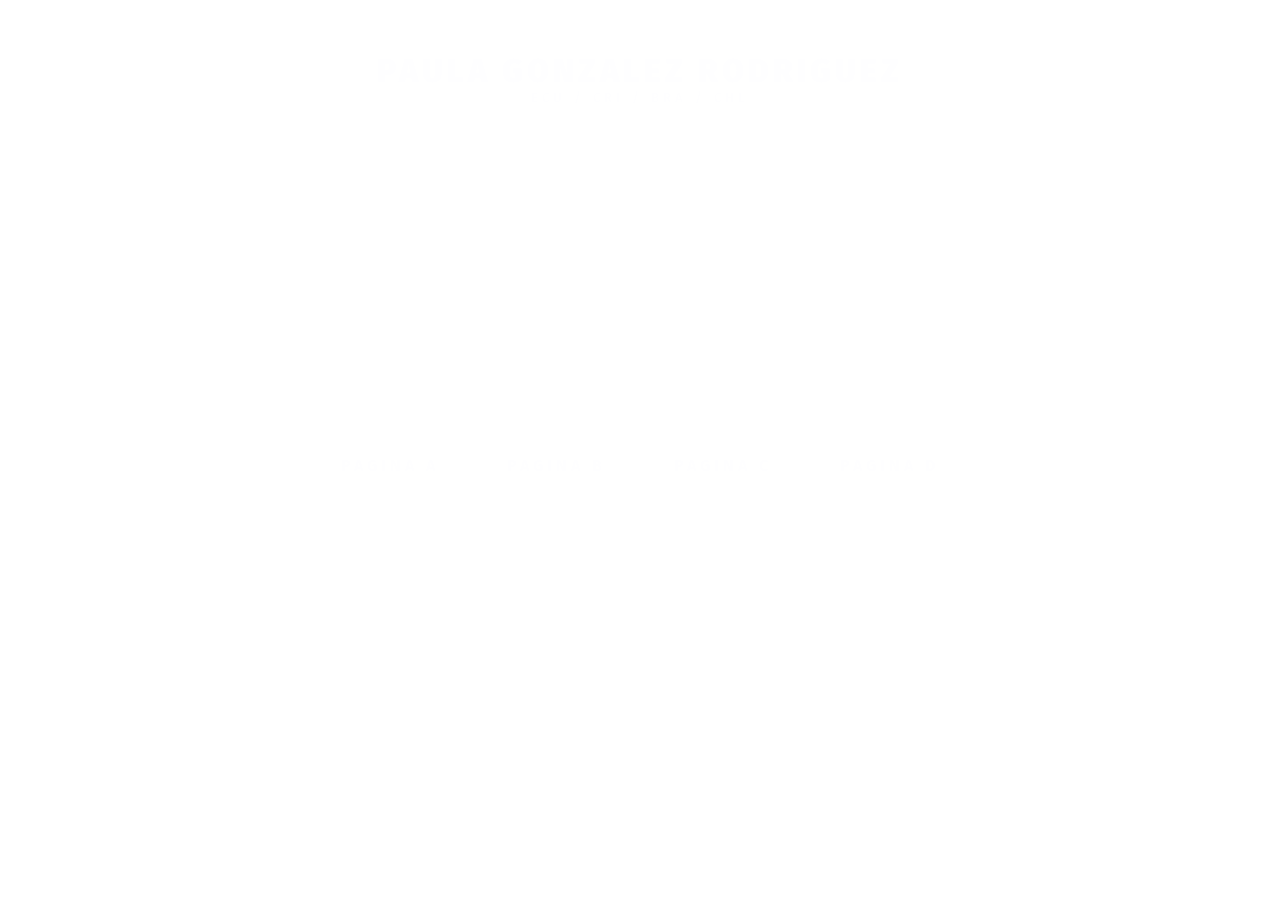
==== Web/index.html @ c879481b "first commit" ====
<!DOCTYPE html>
<html lang="en">
<head>
    <meta charset="UTF-8">
    <meta name="viewport" content="width=device-width, initial-scale=1.0">
   <!-- FONTS -->
   <link rel="preconnect" href="https://fonts.googleapis.com">
   <link rel="preconnect" href="https://fonts.gstatic.com" crossorigin>
   <link href="https://fonts.googleapis.com/css2?family=Fira+Sans:wght@100;400;500;600;900&family=Quicksand:wght@300;600&family=Roboto:wght@100;400&display=swap" rel="stylesheet">

    <link rel="stylesheet" href="/Web/assets/style.css">
    <title>Document</title>
    <script src="https://kit.fontawesome.com/0a7fe4ea11.js" crossorigin="anonymous"></script>
</head>
<body>
   <div>
    <video src="./assets/img/Untitled.mp4" autoplay="true" muted="true" loop="true"></video>
    <header>
        <section class="title">
            <h1>PAULA GONZALEZ RODRIGUEZ</h1>
            <h5>ECU / CRI / BRA / CHL </h3>
        </section>
    </header>
    <main>
        <section>
            <nav class="nav-section">
                <a href="./pageA.html">PAGINA A</a>
                <a href="./pageB.html">PAGINA B</a>
                <a href="./pageC.html">PAGINA C</a>
                <a href="./pageD.html">PAGINA D</a>
            </nav>
        </section>
    </main>
    <footer>
        <nav class="nav-rrss">
            <a href=""><i class="fa-brands fa-twitter"></i></i></a>
            <a href=""><i class="fa-brands fa-facebook"></i></a>
            <a href=""><i class="fa-brands fa-instagram"></i></a>
            <a href=""><i class="fa-brands fa-pinterest"></i></a>
            <a href=""><i class="fa-brands fa-google"></i></a>
        </nav>
    </footer>
   </div>
</body>
</html>
---- Web/assets/style.css ----
*{
    margin: 0 ;
    padding: 0;
    box-sizing: border-box;
    font-family: 'Fira Sans', sans-serif;
    color: rgb(254, 254, 255);
}
h1,h2,h3,h4{
    font-family: 'Fira Sans', sans-serif; 
    font-weight: 900; 
    letter-spacing: 4px;
}
h5,h6{
    font-weight: 400;
    letter-spacing: 4px;
}
a{
    text-decoration: none;
}
video {
    opacity: 90%;
    position: fixed;
    left: 500;
    top: 0;
    z-index: -1;
  }
div{
    
    padding: 2rem;
    height: 100vh;
    display: flex;
    flex-direction: column;
    justify-content: space-between;
    align-items: center;
}
header, main, footer{
    text-align: center;  
    width: 100%;
    margin-bottom: 20px; margin-top: 20px;
    
}

.nav-section{
    display: flex;
    flex-direction: column;
    gap: 1rem;
    font-weight: 600;
    letter-spacing: 4px;
    
}
.nav-section>a{
    padding: 10px;
    text-align: center;
}

.nav-rrss{
    width: 100%;
    display: flex;
    justify-content: center; 
    gap: 0.5rem;
}
.nav-rrss>a>i{
    width: 35px;
    font-size: 20px;
    color: rgb(216, 195, 195);
    padding: 8px;
    border-radius: 50px;
    background-color: rgb(255, 255, 255);   
}



@media(min-width:1024px){
    .nav-section{
        flex-direction: row;
        justify-content: center;
        gap: 3rem;
    }
}
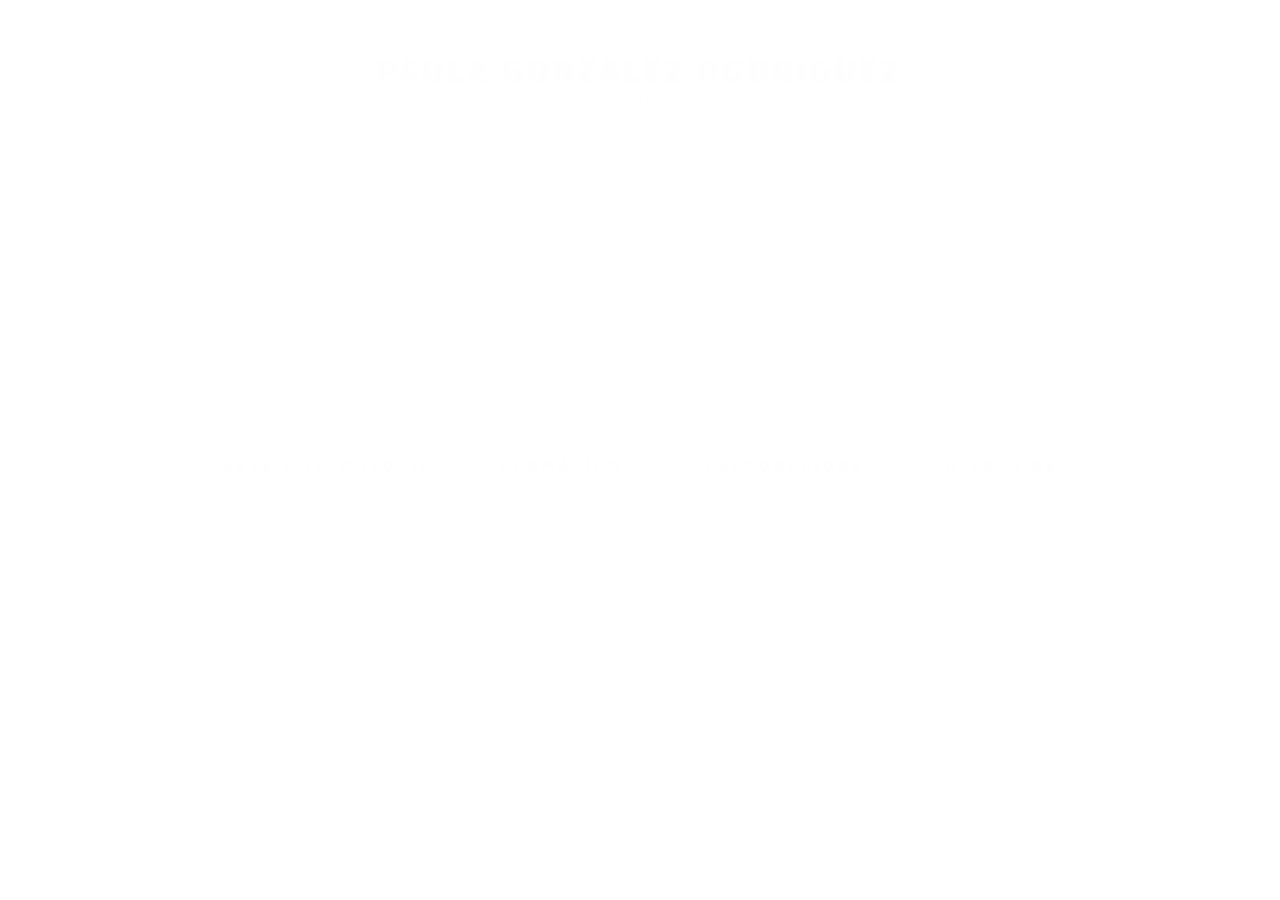
==== commit 92dd32f0: "clean to work cards" ====
--- a/Web/index.html
+++ b/Web/index.html
@@ -8,7 +8,7 @@
    <link rel="preconnect" href="https://fonts.gstatic.com" crossorigin>
    <link href="https://fonts.googleapis.com/css2?family=Fira+Sans:wght@100;400;500;600;900&family=Quicksand:wght@300;600&family=Roboto:wght@100;400&display=swap" rel="stylesheet">
 
-    <link rel="stylesheet" href="/Web/assets/style.css">
+    <link rel="stylesheet" href="assets/style.css">
     <title>Document</title>
     <script src="https://kit.fontawesome.com/0a7fe4ea11.js" crossorigin="anonymous"></script>
 </head>
@@ -18,16 +18,16 @@
     <header>
         <section class="title">
             <h1>PAULA GONZALEZ RODRIGUEZ</h1>
-            <h5>ECU / CRI / BRA / CHL </h3>
+            <h5>ECU / CHL / BRA  </h3>
         </section>
     </header>
     <main>
         <section>
             <nav class="nav-section">
-                <a href="./pageA.html">PAGINA A</a>
-                <a href="./pageB.html">PAGINA B</a>
-                <a href="./pageC.html">PAGINA C</a>
-                <a href="./pageD.html">PAGINA D</a>
+                <a href="arteytecno.html">ARTE Y TECNOLOGÍA</a>
+                <a href="formacion.html">FORMACIÓN</a>
+                <a href="colaboraciones.html">COLABORACIONES</a>
+                <a href="acercade.html">ACERCA DE</a>
             </nav>
         </section>
     </main>
